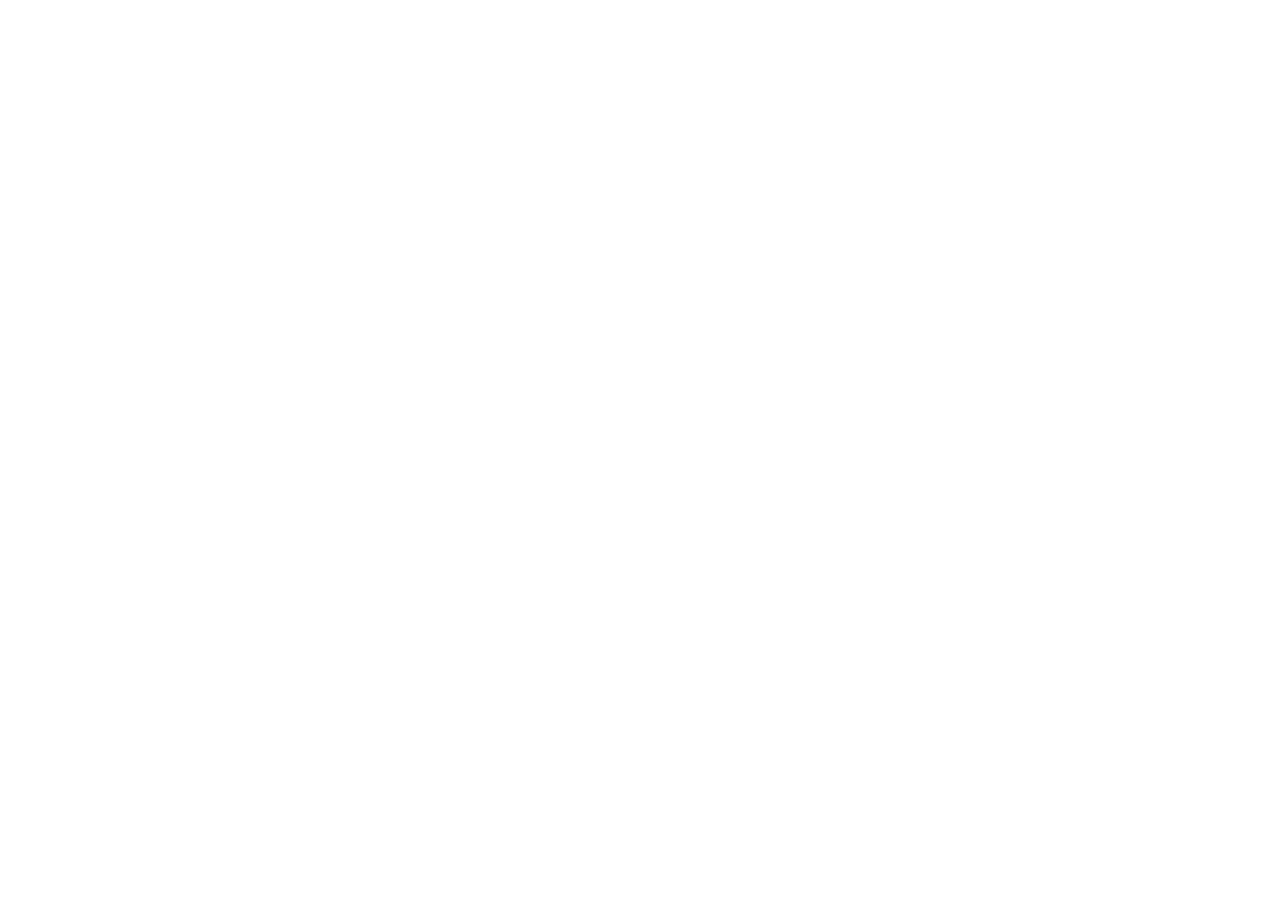
==== index.html @ 28c2ccae "first commit" ====
<!DOCTYPE html><html lang="en"><head>
  <meta charset="utf-8">
  <title>TestTask</title>
  <base href="/">
  <meta name="viewport" content="width=device-width, initial-scale=1">
  <link rel="icon" type="image/x-icon" href="dist/favicon.ico">
  <link rel="stylesheet" href="https://cdnjs.cloudflare.com/ajax/libs/font-awesome/4.7.0/css/font-awesome.min.css">
<style>html{font-family:sans-serif;-webkit-text-size-adjust:100%;-ms-text-size-adjust:100%;}body{margin:0;}@media print{*,:after,:before{color:#000!important;text-shadow:none!important;background:0 0!important;box-shadow:none!important;}}*,:after,:before{box-sizing:border-box;}html{font-size:10px;-webkit-tap-highlight-color:rgba(0,0,0,0);}body{font-family:Helvetica Neue,Helvetica,Arial,sans-serif;font-size:14px;line-height:1.42857143;color:#333;background-color:#fff;}</style><link rel="stylesheet" href="dist/styles.ca6543f3d719785c2c23.css" media="print" onload="this.media='all'"><noscript><link rel="stylesheet" href="dist/styles.ca6543f3d719785c2c23.css"></noscript></head>
<body>
  <app-root></app-root>
<script src="dist/runtime.0f4eb960aa36651cd89d.js" defer></script><script src="dist/polyfills.e37c92c39686d67c6b2d.js" defer></script><script src="dist/main.2f37dc95a11298c10d8e.js" defer></script>

</body></html>
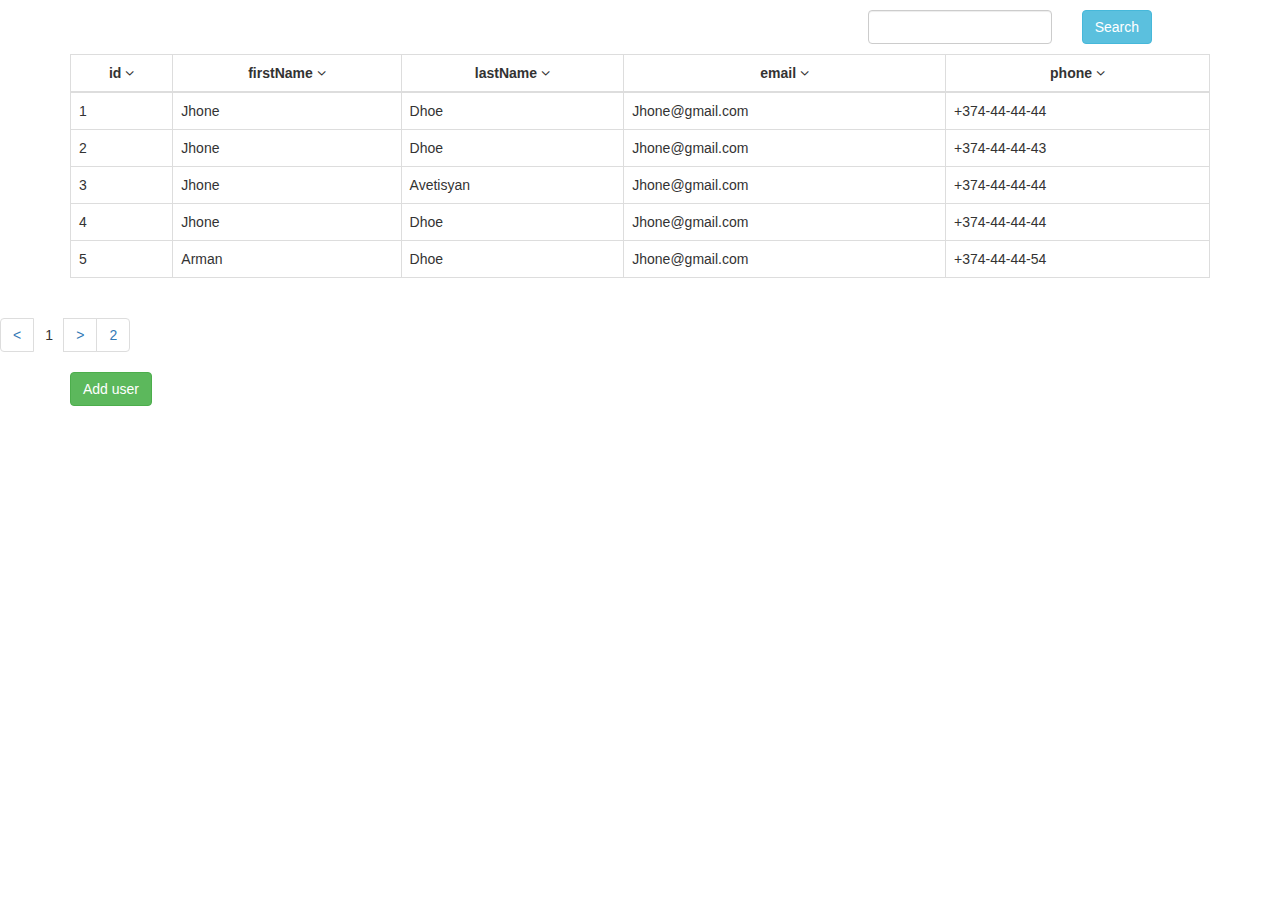
==== commit 0510a798: "Update index.html" ====
--- a/index.html
+++ b/index.html
@@ -3,11 +3,11 @@
   <title>TestTask</title>
   <base href="/">
   <meta name="viewport" content="width=device-width, initial-scale=1">
-  <link rel="icon" type="image/x-icon" href="dist/favicon.ico">
+  <link rel="icon" type="image/x-icon" href="favicon.ico">
   <link rel="stylesheet" href="https://cdnjs.cloudflare.com/ajax/libs/font-awesome/4.7.0/css/font-awesome.min.css">
-<style>html{font-family:sans-serif;-webkit-text-size-adjust:100%;-ms-text-size-adjust:100%;}body{margin:0;}@media print{*,:after,:before{color:#000!important;text-shadow:none!important;background:0 0!important;box-shadow:none!important;}}*,:after,:before{box-sizing:border-box;}html{font-size:10px;-webkit-tap-highlight-color:rgba(0,0,0,0);}body{font-family:Helvetica Neue,Helvetica,Arial,sans-serif;font-size:14px;line-height:1.42857143;color:#333;background-color:#fff;}</style><link rel="stylesheet" href="dist/styles.ca6543f3d719785c2c23.css" media="print" onload="this.media='all'"><noscript><link rel="stylesheet" href="dist/styles.ca6543f3d719785c2c23.css"></noscript></head>
+<style>html{font-family:sans-serif;-webkit-text-size-adjust:100%;-ms-text-size-adjust:100%;}body{margin:0;}@media print{*,:after,:before{color:#000!important;text-shadow:none!important;background:0 0!important;box-shadow:none!important;}}*,:after,:before{box-sizing:border-box;}html{font-size:10px;-webkit-tap-highlight-color:rgba(0,0,0,0);}body{font-family:Helvetica Neue,Helvetica,Arial,sans-serif;font-size:14px;line-height:1.42857143;color:#333;background-color:#fff;}</style><link rel="stylesheet" href="styles.ca6543f3d719785c2c23.css" media="print" onload="this.media='all'"><noscript><link rel="stylesheet" href="styles.ca6543f3d719785c2c23.css"></noscript></head>
 <body>
   <app-root></app-root>
-<script src="dist/runtime.0f4eb960aa36651cd89d.js" defer></script><script src="dist/polyfills.e37c92c39686d67c6b2d.js" defer></script><script src="dist/main.2f37dc95a11298c10d8e.js" defer></script>
+<script src="runtime.0f4eb960aa36651cd89d.js" defer></script><script src="polyfills.e37c92c39686d67c6b2d.js" defer></script><script src="main.2f37dc95a11298c10d8e.js" defer></script>
 
 </body></html>
